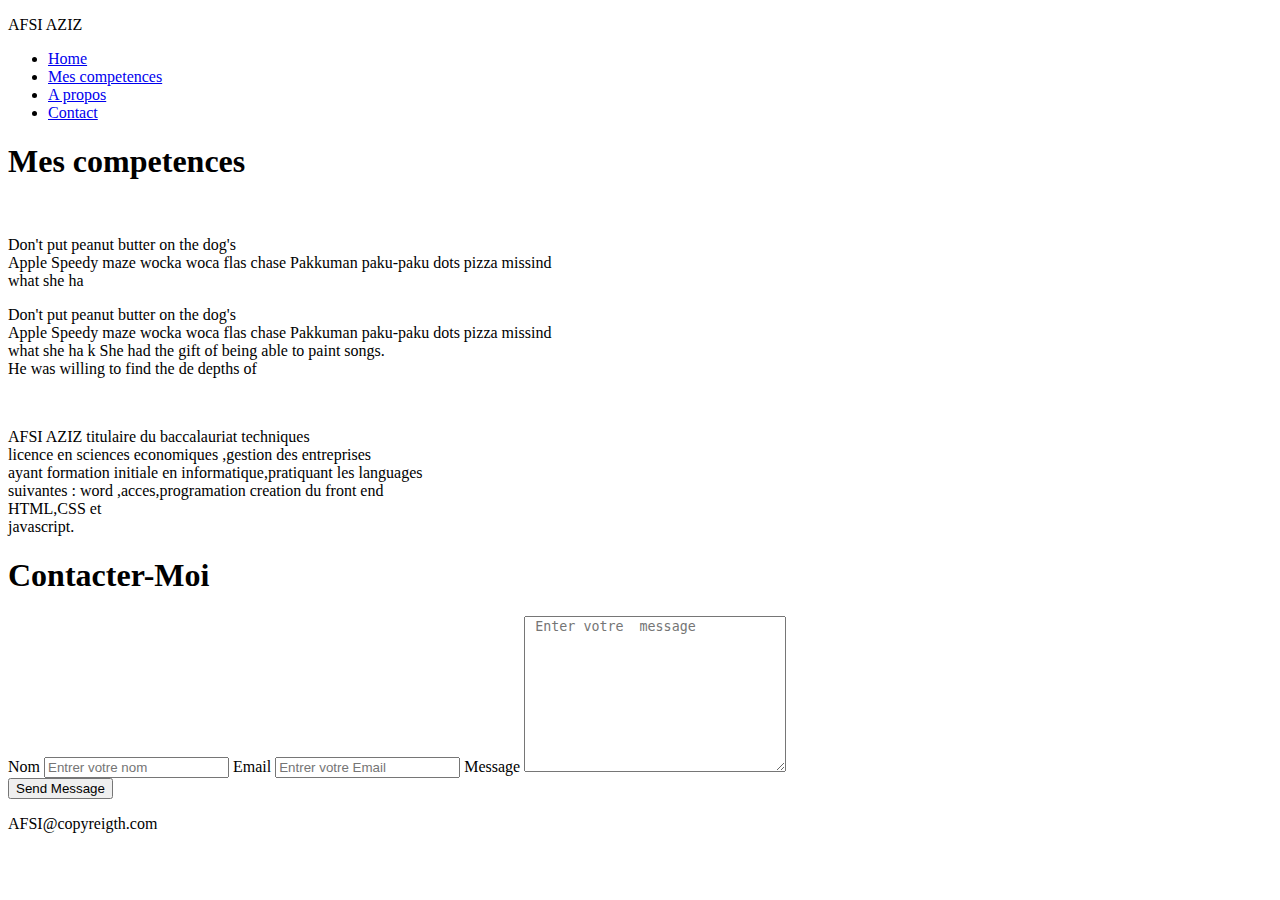
==== index.html @ 869565d9 "modification du structure" ====
<!DOCTYPE html>
<html lang="en">
<head>
    <meta charset="UTF-8">
    <meta name="viewport" content="width=device-width, initial-scale=1.0">
    <link rel="stylesheet" href="style.css">
    <title>Afsi Aziz</title>
</head>
<body>
    
    <header id="header" >
        <nav id="navbar">
            <div id="navbarContent">
                <div id="title">
                    <p>AFSI AZIZ</p>
                </div>


                <div id="ulnavbar">
                    <ul>
                        <li><a href="#Home">Home</a></li>
                        <li><a href="#Mes competences">Mes competences</a></li>
                        <li><a href="#A propos">A propos</a></li>
                        <li><a href="#Contact">Contact</a></li>
                    </ul>

                </div>

            </div>

        </nav>
    </header>
    <main>
    <div id="main">
        <div id="part1">
            <h1>Mes competences</h1>
            <div id="img">
                <img src="images/photo.png" alt="">
                <div id="paragraph">
                    <p>Don't put peanut butter on the dog's 
                        <br>
                         Apple Speedy maze wocka woca flas chase Pakkuman paku-paku dots pizza
                          missind <br> what she ha 
                          <p>Don't put peanut butter on the dog's 
                              <br>
                               Apple Speedy maze wocka woca flas chase Pakkuman paku-paku dots pizza
                                missind <br> what she ha
          k She had the gift of being able to paint songs. <br> He was willing to find the de depths of 
      
 



        </div>
        <div id="languages">
            <div id="part2"> 
             <img src="images/image.jfif" alt="">
             <img src=" `2/th.jfif"alt="">
             <img src="images/js.webp" alt="">


            </div>
            <div id="paragraph">
                <p> AFSI AZIZ titulaire du baccalauriat techniques <br>
                    licence en sciences economiques ,gestion des entreprises <br>
                    ayant formation initiale en informatique,pratiquant les languages <br>
                    suivantes : word ,acces,programation creation du front end <br> HTML,CSS et <br>
                    javascript.
                </p>

               
            
    </div>
</div>
</main>
<section>
<div id="part3">
    <h1> Contacter-Moi </h1>
    <div id="userInputs">
        <form action="">
            <label for="nom">Nom</label>
            <input type="text" id="nom" placeholder="Entrer votre nom"/>
            <label for="email">Email</label>
            <input type="email" placeholder="Entrer votre Email"/>
            <label for="message">Message</label>
            <textarea name="message" id="message" cols="30" rows="10"placeholder=" Enter votre  message"></textarea>
        
        </form>
        <button type="submit" id="btnSendMsg">Send Message</button>
    </section>




    
</body>
<footer id="footer">
    <p> AFSI@copyreigth.com</p>
</footer>

</html>
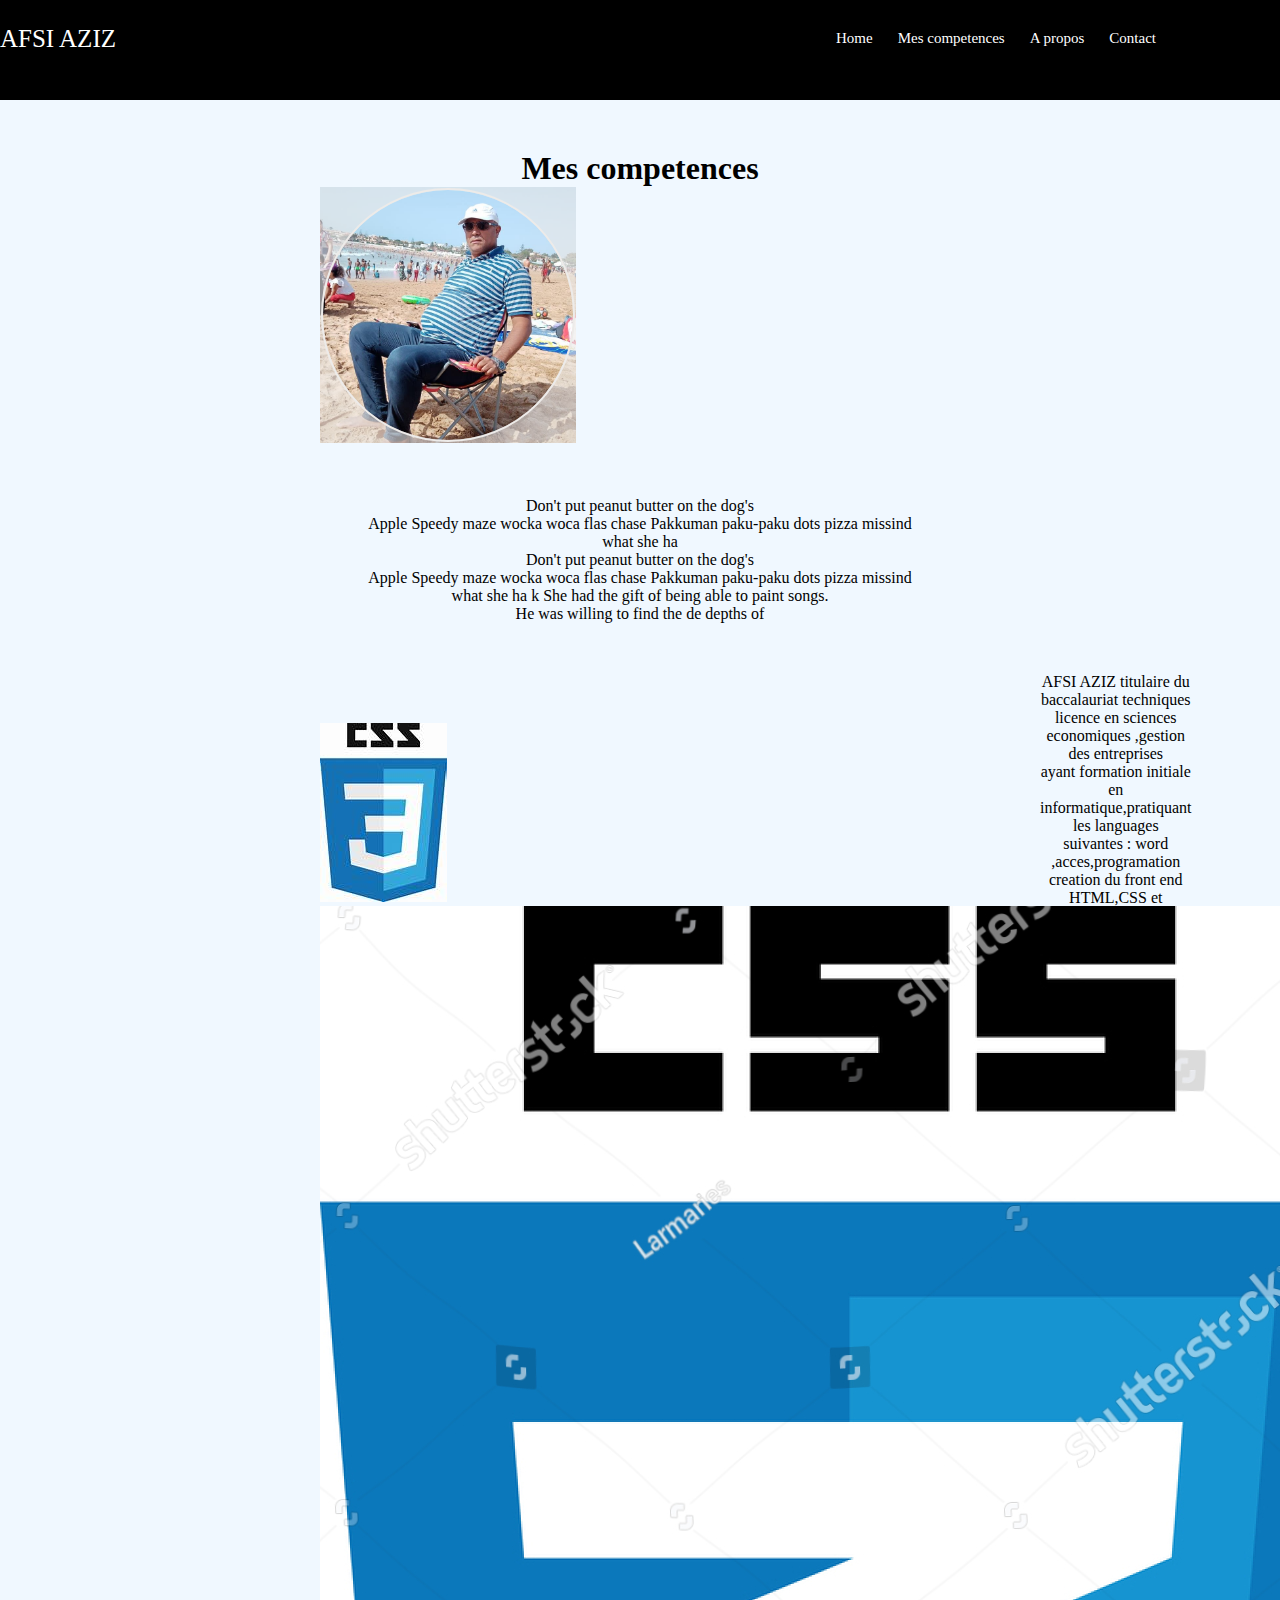
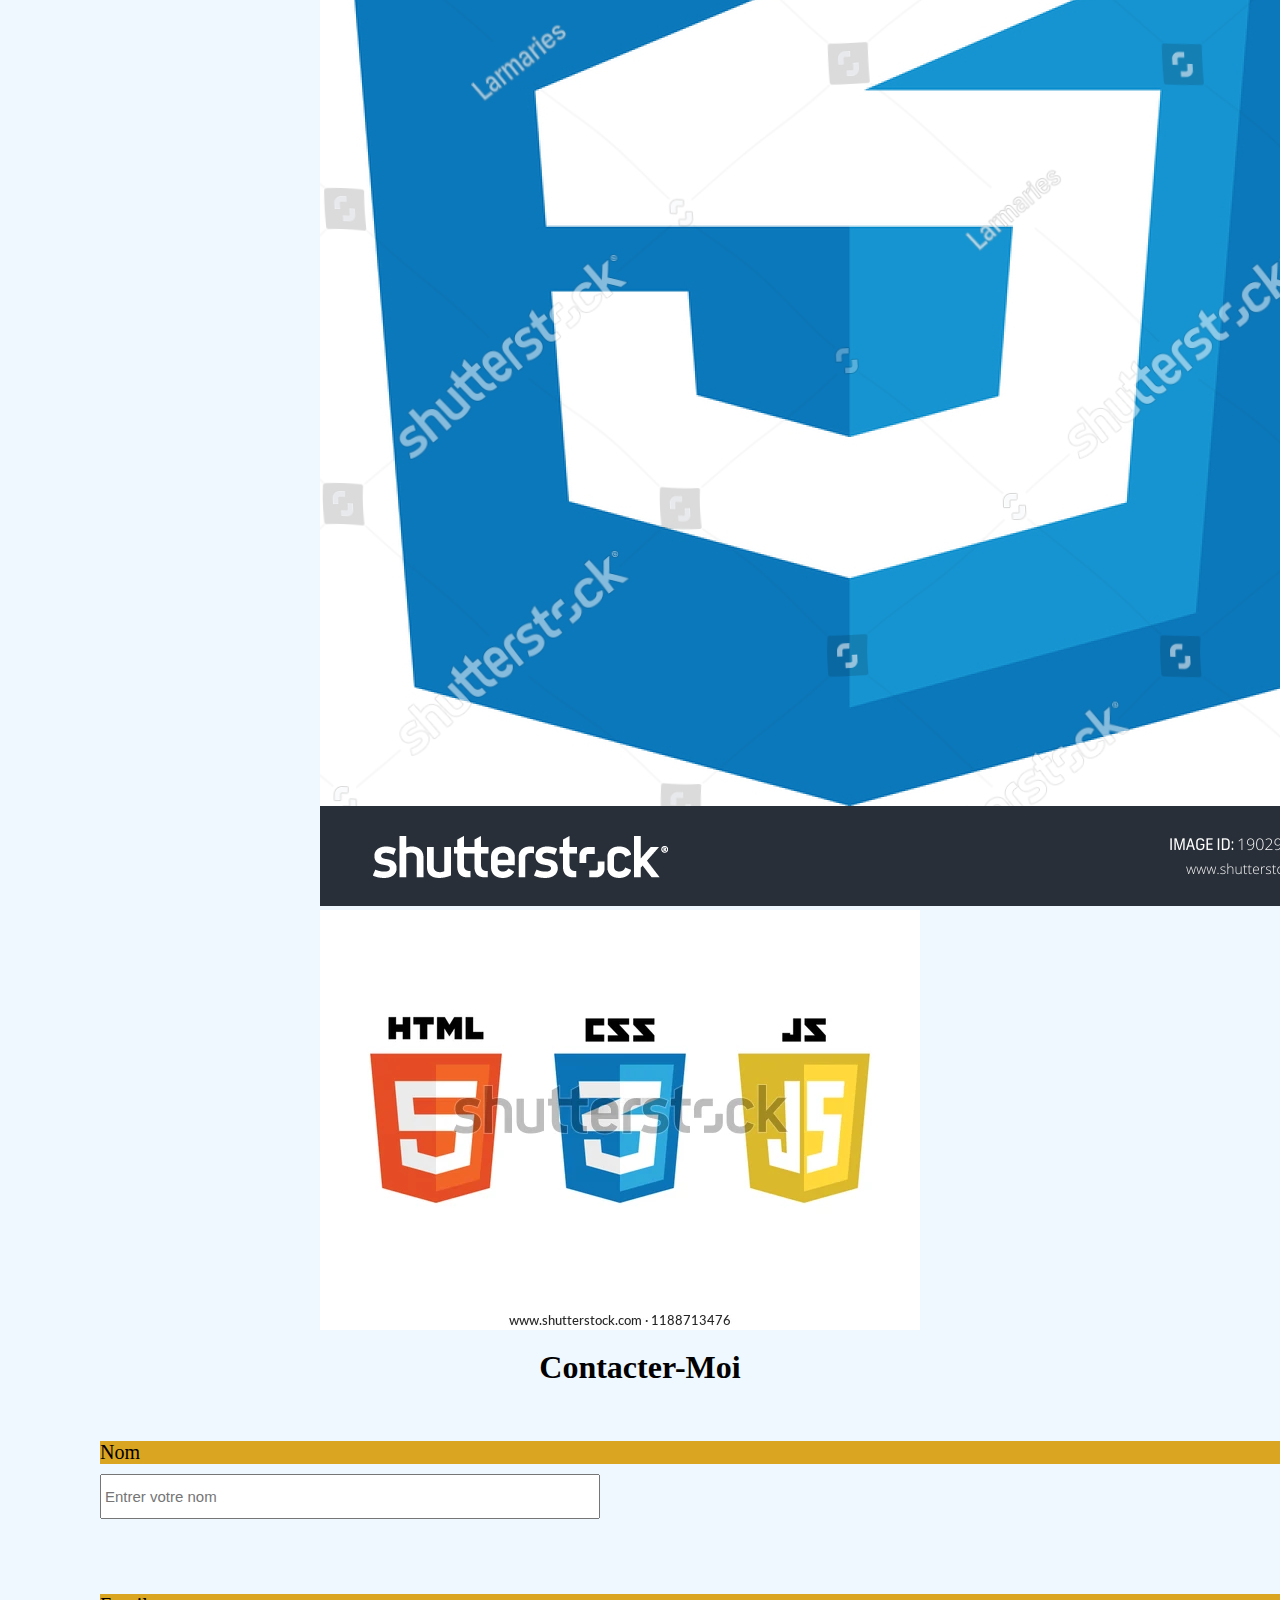
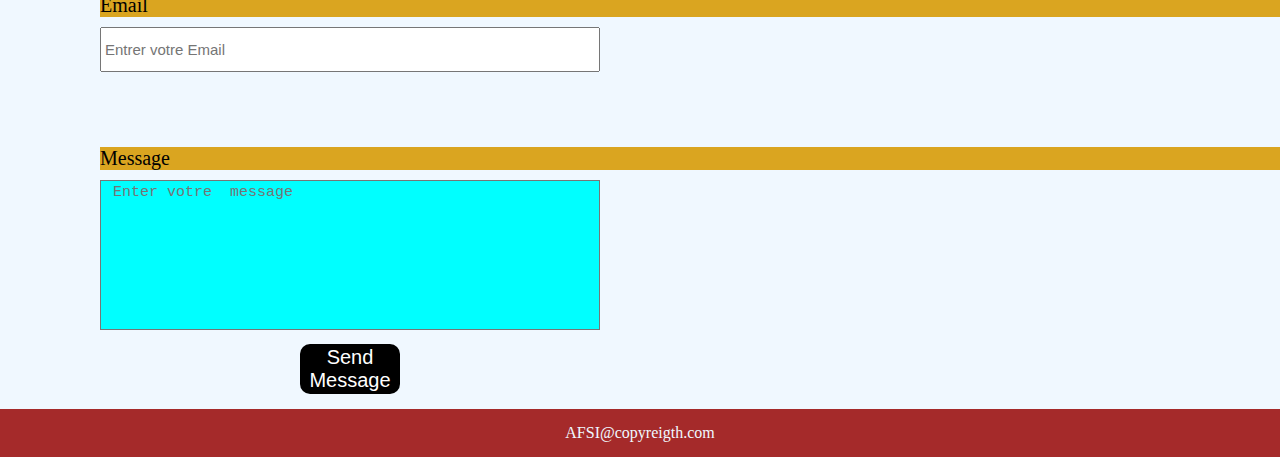
==== commit 2c591ea8: "adaptation a la structure" ====
--- a/index.html
+++ b/index.html
@@ -3,7 +3,7 @@
 <head>
     <meta charset="UTF-8">
     <meta name="viewport" content="width=device-width, initial-scale=1.0">
-    <link rel="stylesheet" href="style.css">
+    <link rel="stylesheet" href="assets/css/style.css">
     <title>Afsi Aziz</title>
 </head>
 <body>
@@ -35,7 +35,7 @@
         <div id="part1">
             <h1>Mes competences</h1>
             <div id="img">
-                <img src="images/photo.png" alt="">
+                <img src="assets/images/photo.png" alt="">
                 <div id="paragraph">
                     <p>Don't put peanut butter on the dog's 
                         <br>
@@ -54,9 +54,9 @@
         </div>
         <div id="languages">
             <div id="part2"> 
-             <img src="images/image.jfif" alt="">
-             <img src=" `2/th.jfif"alt="">
-             <img src="images/js.webp" alt="">
+             <img src="assets/images/image.jfif" alt="">
+             <img src="assets/images/css.jpg"alt="">
+             <img src="assets/images/js.webp" alt="">
 
 
             </div>
--- a/assets/css/style.css
+++ b/assets/css/style.css
@@ -0,0 +1,156 @@
+
+* {
+    box-sizing: border-box;
+    margin: 0;
+    padding: 0;
+}
+body {
+    background-color: aliceblue;
+}
+#header {
+    background-color: black;
+    width: 100% ;
+    height: 100px;
+    color: white;
+}
+#navbarContent {
+    display: flex;
+    gap: 700px ;
+    position: relative;
+    top: 25px;
+}
+#title {
+    font-size: 25px;
+    text-decoration: none;
+    margin-right: 20px;               
+}
+
+
+li {
+display: inline;
+text-decoration: none;
+margin-right: 20px;
+font-size: 15px;
+}
+#ulnavbar {
+font-size: 20px;
+}
+a {
+color: white;
+text-decoration: none;
+}
+a:hover  {
+color: red;
+}
+#main {
+margin: auto;
+width: 50%;
+margin-top: 50px;
+display: flex;
+
+}
+#part1 {
+position: relative;
+width: 100%;     
+}
+
+
+
+
+
+   
+
+#part1 > h1 {
+    text-align: center;
+
+}
+#languages {
+    display: flex;
+    gap: 80px;
+}
+
+#paragraph {
+    text-align: center;
+    font-size: 1,5rem;
+    margin-top: 50px;
+}
+#part2 {
+    position: relative;
+    margin-top: 100px;
+    width: 100%;
+    display: inline-block;
+    border-color: blue;
+    border-radius: 5px;
+}
+
+
+
+#part3 > h1 {
+    text-align: center;
+    padding: 5px;
+    margin: 10px;
+}
+label {
+    display: block;
+    font-size: 20px ;
+    margin-bottom: 10px; 
+    margin-top: 50px;
+    background-color: goldenrod; 
+    color: black;
+        
+}
+
+input {
+    width: 500px;
+    height: 5vh;
+    font-size: 15px;
+    padding: 3px;
+    margin-bottom: 25px;
+    
+}
+textarea {
+    resize: none;
+    width: 500px;
+    height: 150px;
+    font-size: 15px;
+    padding: 3px;
+    background-color: aqua;
+    color: black;
+}
+#userInputs {
+    margin-left: 100px;
+    margin-top: 15px;
+        
+}
+
+
+    
+
+#btnSendMsg {
+    width: 100px;
+    height: 50px;
+    font-size: 20px;
+    border-radius: 10px;
+    border: none;
+    background-color: black;
+    color: white;
+    cursor: pointer;
+    margin-left: 200px;
+    margin-top: 10px;
+}
+#btnSendMsg:hover {
+    background-color:red;
+    color: black;        
+}
+#footer 
+{
+    
+    padding: 15px;
+    margin-top: 15px;
+    color: aliceblue;
+    background-color: brown;
+    text-align: center;
+ 
+
+}
+
